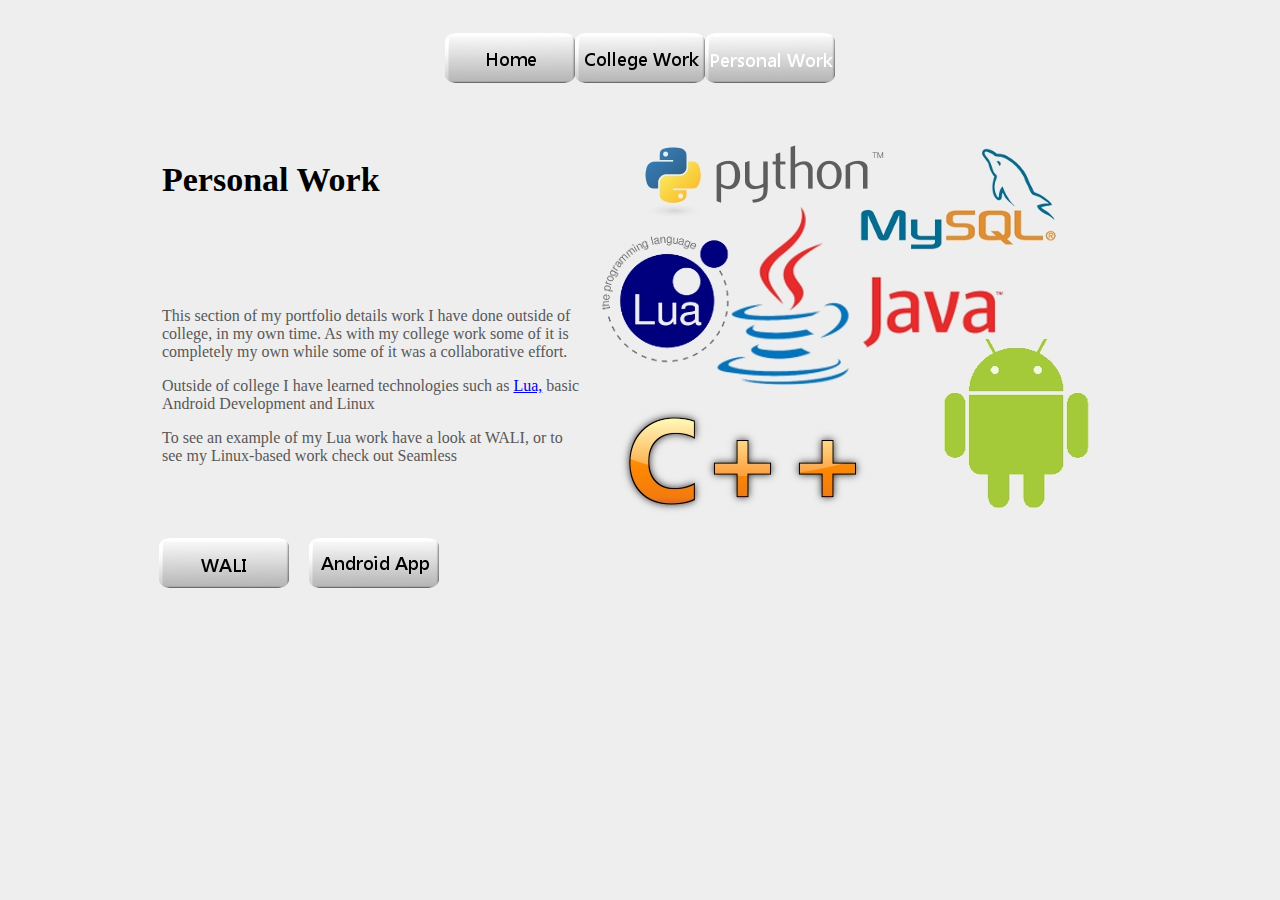
==== PersonalWork.html @ 51934bfe "Inital commit" ====
<!DOCTYPE html PUBLIC "-//W3C//DTD XHTML 1.1//EN" "http://www.w3.org/TR/xhtml11/DTD/xhtml11.dtd">
<html xmlns="http://www.w3.org/1999/xhtml">
<head>
<meta http-equiv="Content-Type" content="text/html; charset=iso-8859-1" />
<title>Portfolio of Daniel Rogers &bull; Software</title>
<link href="MyStyleSheet.css" rel="stylesheet" type="text/css" />
<script type="text/javascript">
<!--
function MM_preloadImages() { //v3.0
  var d=document; if(d.images){ if(!d.MM_p) d.MM_p=new Array();
    var i,j=d.MM_p.length,a=MM_preloadImages.arguments; for(i=0; i<a.length; i++)
    if (a[i].indexOf("#")!=0){ d.MM_p[j]=new Image; d.MM_p[j++].src=a[i];}}
}

function MM_findObj(n, d) { //v4.01
  var p,i,x;  if(!d) d=document; if((p=n.indexOf("?"))>0&&parent.frames.length) {
    d=parent.frames[n.substring(p+1)].document; n=n.substring(0,p);}
  if(!(x=d[n])&&d.all) x=d.all[n]; for (i=0;!x&&i<d.forms.length;i++) x=d.forms[i][n];
  for(i=0;!x&&d.layers&&i<d.layers.length;i++) x=MM_findObj(n,d.layers[i].document);
  if(!x && d.getElementById) x=d.getElementById(n); return x;
}

function MM_nbGroup(event, grpName) { //v6.0
  var i,img,nbArr,args=MM_nbGroup.arguments;
  if (event == "init" && args.length > 2) {
    if ((img = MM_findObj(args[2])) != null && !img.MM_init) {
      img.MM_init = true; img.MM_up = args[3]; img.MM_dn = img.src;
      if ((nbArr = document[grpName]) == null) nbArr = document[grpName] = new Array();
      nbArr[nbArr.length] = img;
      for (i=4; i < args.length-1; i+=2) if ((img = MM_findObj(args[i])) != null) {
        if (!img.MM_up) img.MM_up = img.src;
        img.src = img.MM_dn = args[i+1];
        nbArr[nbArr.length] = img;
    } }
  } else if (event == "over") {
    document.MM_nbOver = nbArr = new Array();
    for (i=1; i < args.length-1; i+=3) if ((img = MM_findObj(args[i])) != null) {
      if (!img.MM_up) img.MM_up = img.src;
      img.src = (img.MM_dn && args[i+2]) ? args[i+2] : ((args[i+1])? args[i+1] : img.MM_up);
      nbArr[nbArr.length] = img;
    }
  } else if (event == "out" ) {
    for (i=0; i < document.MM_nbOver.length; i++) {
      img = document.MM_nbOver[i]; img.src = (img.MM_dn) ? img.MM_dn : img.MM_up; }
  } else if (event == "down") {
    nbArr = document[grpName];
    if (nbArr)
      for (i=0; i < nbArr.length; i++) { img=nbArr[i]; img.src = img.MM_up; img.MM_dn = 0; }
    document[grpName] = nbArr = new Array();
    for (i=2; i < args.length-1; i+=2) if ((img = MM_findObj(args[i])) != null) {
      if (!img.MM_up) img.MM_up = img.src;
      img.src = img.MM_dn = (args[i+1])? args[i+1] : img.MM_up;
      nbArr[nbArr.length] = img;
  } }
}
//-->
</script>
</head>
<body bgcolor="#EEEEEE"><div class="container">
<table width="1200" height="545" border="0">
  <tr>
    <td height="52" colspan="3" align="center" valign="top" class="TableFontMain"><p><a href="index.html" title="Home" target="_top" onclick="MM_nbGroup('down','group1','ButtonHome','',1)" onmouseover="MM_nbGroup('over','ButtonHome','','',1)" onmouseout="MM_nbGroup('out')"><img src="img/Button_Home.jpg" alt="Home Button" name="ButtonHome" border="0" id="Button_Home" onload="" /></a><a href="CollegeWork.html" title="College Work" target="_top" onclick="MM_nbGroup('down','group1','ButtonCollege','',1)" onmouseover="MM_nbGroup('over','ButtonCollege','','',1)" onmouseout="MM_nbGroup('out')"><img src="img/Button_College.jpg" alt="College Work Button" name="ButtonCollege" border="0" id="ButtonMedia" onload="" /></a><a href="PersonalWork.html" title="Personal Work"s="s" target="_top" onclick="MM_nbGroup('down','group1','ButtonPersonal','',1)" onmouseover="MM_nbGroup('over','ButtonPersonal','','',1)" onmouseout="MM_nbGroup('out')"><img src="img/Button_Personal_selected.jpg" alt="Personal Work Button" name="ButtonPersonal" border="0" id="ButtonRequirements" onload="" /></a></p></td>
    </tr>
  <tr>
    <td width="112" rowspan="2">&nbsp;</td>
    <td height="380" colspan="2" align="center" valign="top"><table width="961" height="390" border="0" align="left">
      <tr>
        <td width="420" height="153" align="left" valign="top"><p class="TableFontHead">Personal Work</p>
          <p class="TableFontSmall">&nbsp;</p></td>
        <td width="531" rowspan="2" align="center"><img src="img/Collage.jpg" width="500" height="400" alt="Collage" /></td>
        </tr>
      <tr>
        <td width="420" height="229" align="left" valign="top"><p class="TableFontSmall">This section of my portfolio details work I have done outside of college, in my own time. As with my college work some of it is completely my own while some of it was a collaborative effort.</p>
          <p class="TableFontSmall">Outside of college I have learned technologies such as <a href="http://www.lua.org/">Lua,</a> basic Android Development and Linux</p>
          <p class="TableFontSmall">To see an example of my Lua work have a look at WALI, or to see my Linux-based work check out Seamless</p></td>
      </tr>
    </table></td>
    </tr>
  <tr>
    <td width="422" height="95" valign="top"><a href="Wali.html" title="WALI"><img src="img/Button_WALI.jpg" width="130" height="50" alt="WALI Button" border="0" /></a>&nbsp;&nbsp;&nbsp;&nbsp;&nbsp;<a href="Requirements_Year_2.html" title="Android App"><img src="img/Button_Android.jpg" width="130" height="50" alt="Android App Button" border="0"/></a></td>
    <td width="652" height="95" valign="top"><p>&nbsp;</p></td>
  </tr>
</table>
</div>
</body>
</html>
---- MyStyleSheet.css ----
@charset "utf-8";
/* CSS Document */


h1 {
	font-family:"Segoe UI Light";
}

body {
	margin: 0; 
	padding: 0;
}

.container {
	margin: 0 auto;
	position: relative;
	width: 1200px;
	height: 500px;
}

/*Used for sub headings*/
.TableFontMain {
	font-family: "Segoe UI Light";
	font-size: 30px;
	color: #1C1A1B;
}

/*Used for the main page headings*/
.TableFontHead {
	font-family: "Segoe UI Light";
	font-weight:bold;
	font-size: 34px;
}

/*Used for description text*/
.TableFontSmall {
	font-family: "Segoe UI Light";
	font-size: 16px;
	color: #585858;
	text-align: left;
}
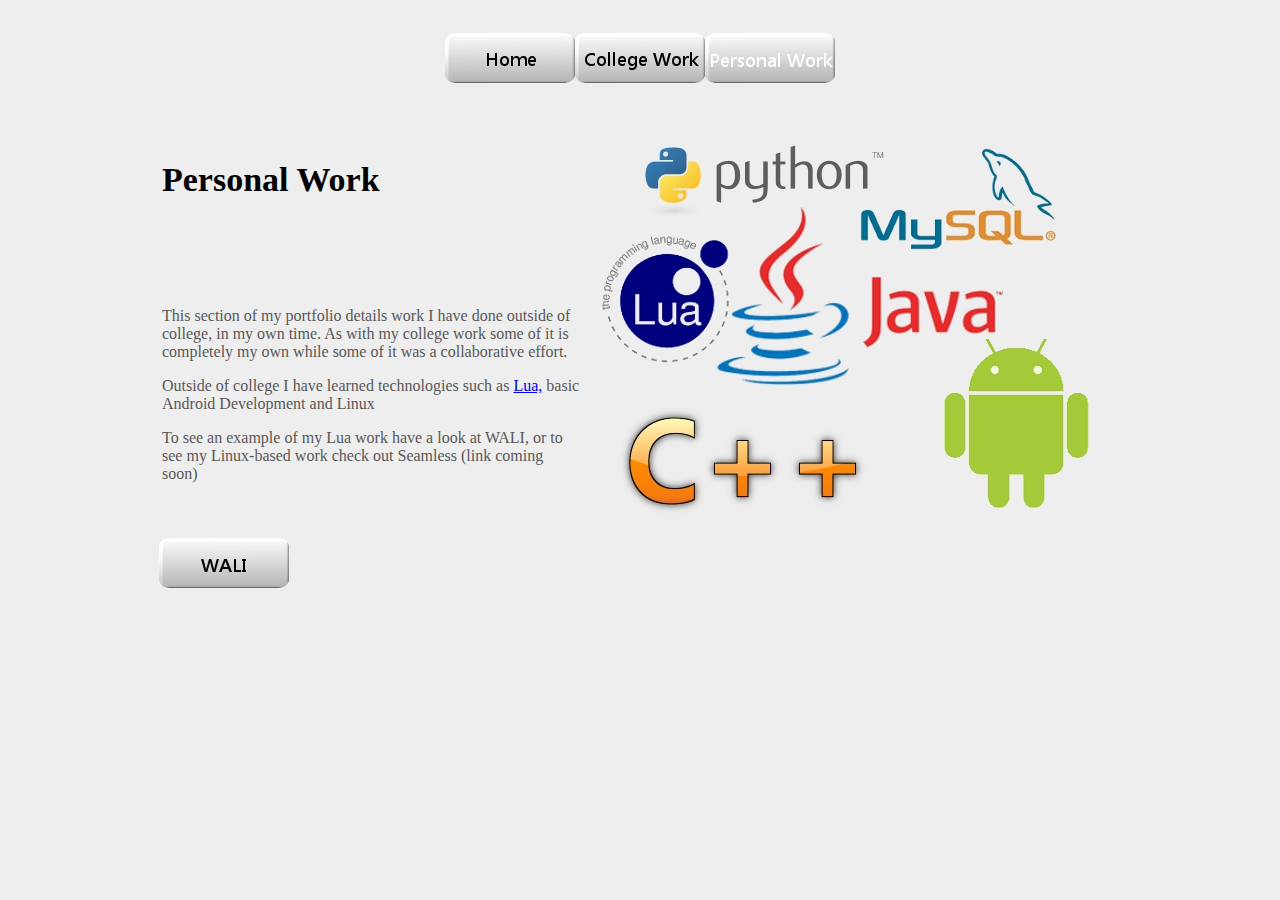
==== commit 75f73d0b: "Removed dead link" ====
--- a/PersonalWork.html
+++ b/PersonalWork.html
@@ -72,12 +72,12 @@
       <tr>
         <td width="420" height="229" align="left" valign="top"><p class="TableFontSmall">This section of my portfolio details work I have done outside of college, in my own time. As with my college work some of it is completely my own while some of it was a collaborative effort.</p>
           <p class="TableFontSmall">Outside of college I have learned technologies such as <a href="http://www.lua.org/">Lua,</a> basic Android Development and Linux</p>
-          <p class="TableFontSmall">To see an example of my Lua work have a look at WALI, or to see my Linux-based work check out Seamless</p></td>
+          <p class="TableFontSmall">To see an example of my Lua work have a look at WALI, or to see my Linux-based work check out Seamless (link coming soon)</p></td>
       </tr>
     </table></td>
     </tr>
   <tr>
-    <td width="422" height="95" valign="top"><a href="Wali.html" title="WALI"><img src="img/Button_WALI.jpg" width="130" height="50" alt="WALI Button" border="0" /></a>&nbsp;&nbsp;&nbsp;&nbsp;&nbsp;<a href="Requirements_Year_2.html" title="Android App"><img src="img/Button_Android.jpg" width="130" height="50" alt="Android App Button" border="0"/></a></td>
+    <td width="422" height="95" valign="top"><a href="Wali.html" title="WALI"><img src="img/Button_WALI.jpg" width="130" height="50" alt="WALI Button" border="0" /></a>&nbsp;&nbsp;&nbsp;&nbsp;&nbsp;</td>
     <td width="652" height="95" valign="top"><p>&nbsp;</p></td>
   </tr>
 </table>
